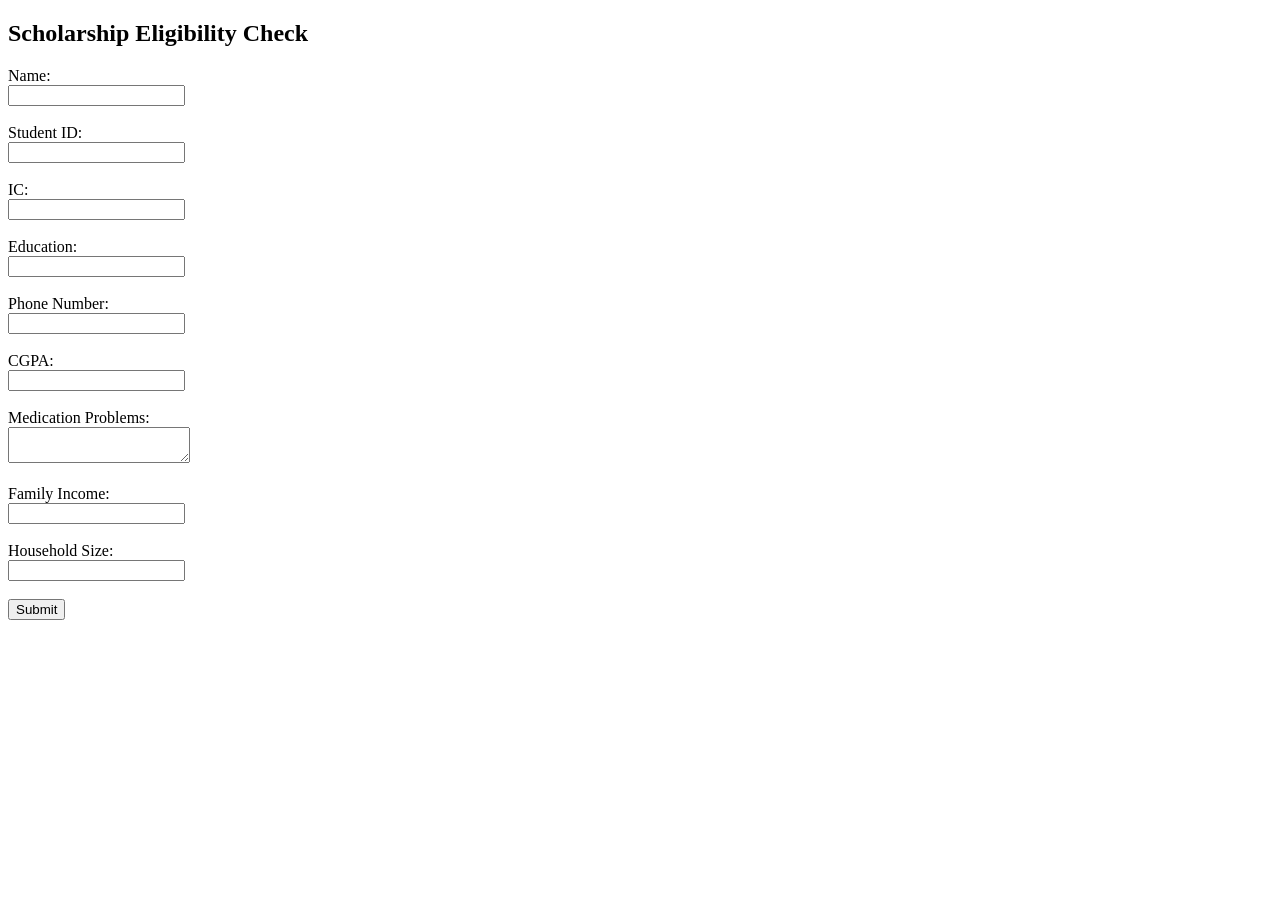
==== Phase4/templates/index.html @ c19dbd52 "feature: add seeding" ====
<!DOCTYPE html>
<html>

<head>
    <title>Scholarship Eligibility Check</title>
</head>

<body>

    <h2>Scholarship Eligibility Check</h2>

    <form action="/submitForm" method="POST">

        <label>Name:</label><br>
        <input type="text" name="name" required>
        <br><br>

        <label>Student ID:</label><br>
        <input type="text" name="student_id" required>
        <br><br>

        <label>IC:</label><br>
        <input type="text" name="ic" required>
        <br><br>

        <label>Education:</label><br>
        <input type="text" name="education" required>
        <br><br>

        <label>Phone Number:</label><br>
        <input type="text" name="phone" required>
        <br><br>

        <label>CGPA:</label><br>
        <input type="number" step="0.01" name="CGPA" required>
        <br><br>

        <label>Medication Problems:</label><br>
        <textarea name="medication_problems"></textarea>
        <br><br>

        <label>Family Income:</label><br>
        <input type="number" step="0.01" name="family_income" required>
        <br><br>

        <label>Household Size:</label><br>
        <input type="number" name="household_size" required>
        <br><br>

        <button type="submit">Submit</button>

    </form>

</body>

</html>
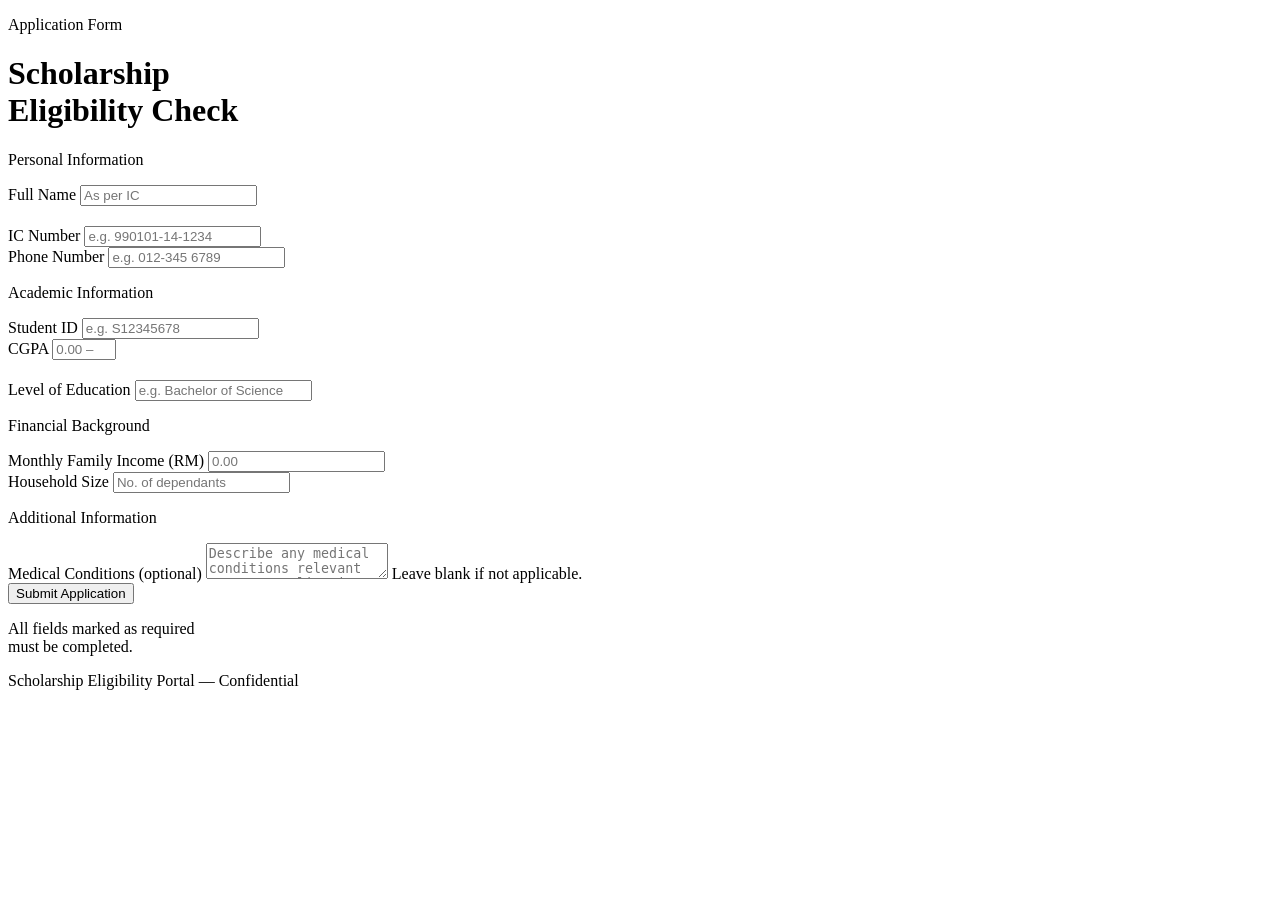
==== commit 7e688e47: "feature: Added stylesheets and updated index.html" ====
--- a/Phase4/templates/index.html
+++ b/Phase4/templates/index.html
@@ -1,56 +1,104 @@
 <!DOCTYPE html>
-<html>
-
+<html lang="en">
 <head>
+    <meta charset="UTF-8">
+    <meta name="viewport" content="width=device-width, initial-scale=1.0">
     <title>Scholarship Eligibility Check</title>
+    <link href="https://fonts.googleapis.com/css2?family=Cormorant+Garamond:wght@300;400;500&family=DM+Sans:wght@300;400;500&display=swap" rel="stylesheet">
+    <link rel="stylesheet" href="{{ url_for('static', filename='styles.css') }}">
 </head>
-
 <body>
 
-    <h2>Scholarship Eligibility Check</h2>
+<div class="container">
 
-    <form action="/submitForm" method="POST">
+    <div class="header">
+        <p class="header-label">Application Form</p>
+        <h1>Scholarship<br>Eligibility Check</h1>
+        <div class="header-divider"></div>
+    </div>
 
-        <label>Name:</label><br>
-        <input type="text" name="name" required>
-        <br><br>
+    <form action="/submitForm" method="POST" novalidate>
 
-        <label>Student ID:</label><br>
-        <input type="text" name="student_id" required>
-        <br><br>
+        <!-- Personal Information -->
+        <div class="section">
+            <p class="section-title">Personal Information</p>
+            <div class="field-grid">
+                <div class="field">
+                    <label for="name">Full Name</label>
+                    <input type="text" id="name" name="name" placeholder="As per IC" required>
+                </div>
+            </div>
+            <div class="field-grid cols-2" style="margin-top: 20px;">
+                <div class="field">
+                    <label for="ic">IC Number</label>
+                    <input type="text" id="ic" name="ic" placeholder="e.g. 990101-14-1234" required>
+                </div>
+                <div class="field">
+                    <label for="phone">Phone Number</label>
+                    <input type="tel" id="phone" name="phone" placeholder="e.g. 012-345 6789" required>
+                </div>
+            </div>
+        </div>
 
-        <label>IC:</label><br>
-        <input type="text" name="ic" required>
-        <br><br>
+        <!-- Academic Information -->
+        <div class="section">
+            <p class="section-title">Academic Information</p>
+            <div class="field-grid cols-2">
+                <div class="field">
+                    <label for="student_id">Student ID</label>
+                    <input type="text" id="student_id" name="student_id" placeholder="e.g. S12345678" required>
+                </div>
+                <div class="field">
+                    <label for="CGPA">CGPA</label>
+                    <input type="number" id="CGPA" name="CGPA" step="0.01" min="0" max="4.00" placeholder="0.00 – 4.00" required>
+                </div>
+            </div>
+            <div class="field-grid" style="margin-top: 20px;">
+                <div class="field">
+                    <label for="education">Level of Education</label>
+                    <input type="text" id="education" name="education" placeholder="e.g. Bachelor of Science" required>
+                </div>
+            </div>
+        </div>
 
-        <label>Education:</label><br>
-        <input type="text" name="education" required>
-        <br><br>
+        <!-- Financial Information -->
+        <div class="section">
+            <p class="section-title">Financial Background</p>
+            <div class="field-grid cols-2">
+                <div class="field">
+                    <label for="family_income">Monthly Family Income (RM)</label>
+                    <input type="number" id="family_income" name="family_income" step="0.01" min="0" placeholder="0.00" required>
+                </div>
+                <div class="field">
+                    <label for="household_size">Household Size</label>
+                    <input type="number" id="household_size" name="household_size" min="1" placeholder="No. of dependants" required>
+                </div>
+            </div>
+        </div>
 
-        <label>Phone Number:</label><br>
-        <input type="text" name="phone" required>
-        <br><br>
+        <!-- Additional Information -->
+        <div class="section">
+            <p class="section-title">Additional Information</p>
+            <div class="field">
+                <label for="medication_problems">Medical Conditions <span style="font-weight:300;text-transform:none;letter-spacing:0;">(optional)</span></label>
+                <textarea id="medication_problems" name="medication_problems" placeholder="Describe any medical conditions relevant to your application…"></textarea>
+                <span class="field-hint">Leave blank if not applicable.</span>
+            </div>
+        </div>
 
-        <label>CGPA:</label><br>
-        <input type="number" step="0.01" name="CGPA" required>
-        <br><br>
-
-        <label>Medication Problems:</label><br>
-        <textarea name="medication_problems"></textarea>
-        <br><br>
-
-        <label>Family Income:</label><br>
-        <input type="number" step="0.01" name="family_income" required>
-        <br><br>
-
-        <label>Household Size:</label><br>
-        <input type="number" name="household_size" required>
-        <br><br>
-
-        <button type="submit">Submit</button>
+        <!-- Submit -->
+        <div class="submit-area">
+            <button type="submit" class="btn-submit">Submit Application</button>
+            <p class="submit-note">All fields marked as required<br>must be completed.</p>
+        </div>
 
     </form>
 
+    <div class="footer-mark">
+        Scholarship Eligibility Portal &mdash; Confidential
+    </div>
+
+</div>
+
 </body>
-
 </html>
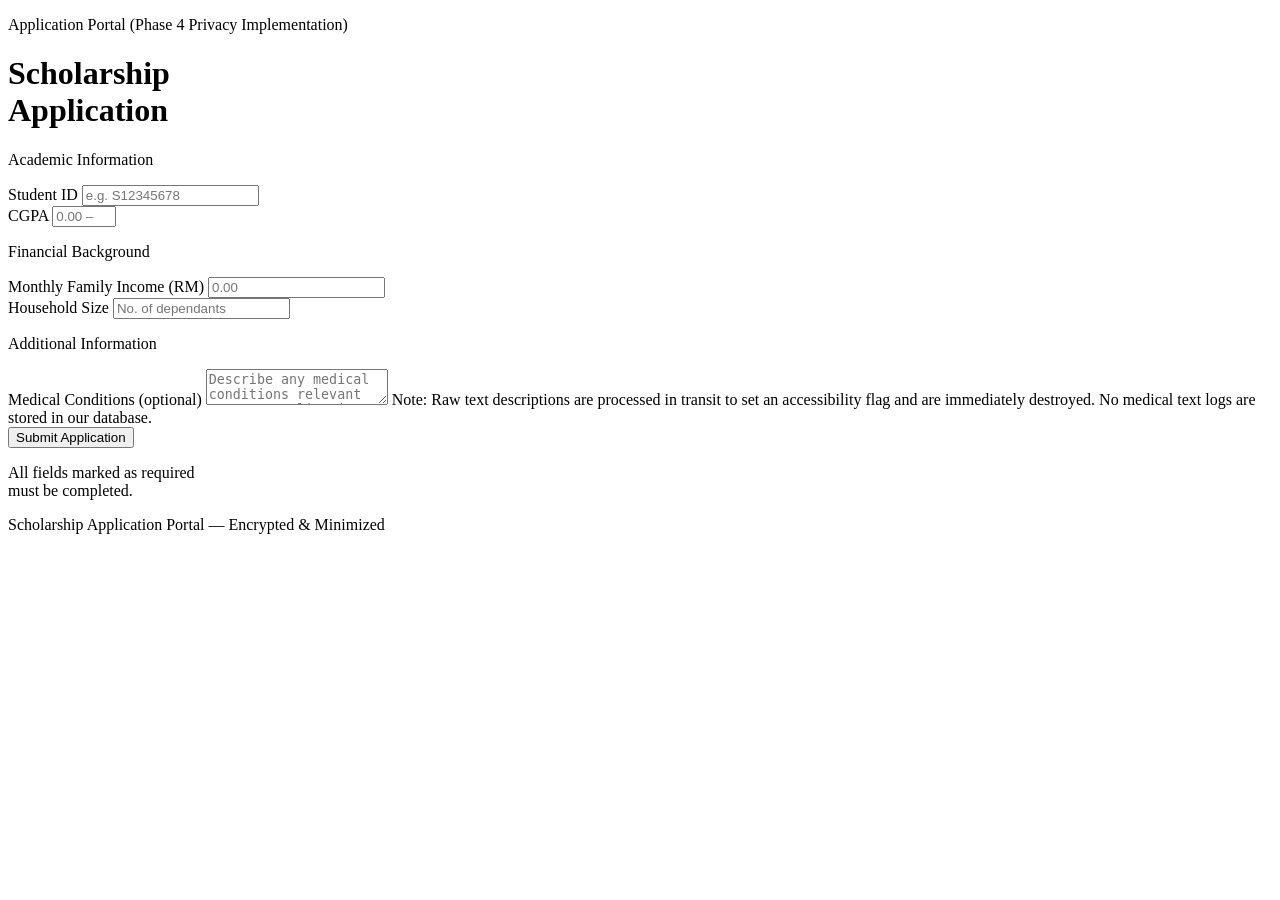
==== commit a9693178: "feature: add dissociation and minimization" ====
--- a/Phase4/templates/index.html
+++ b/Phase4/templates/index.html
@@ -3,7 +3,7 @@
 <head>
     <meta charset="UTF-8">
     <meta name="viewport" content="width=device-width, initial-scale=1.0">
-    <title>Scholarship Eligibility Check</title>
+    <title>Scholarship Application</title>
     <link href="https://fonts.googleapis.com/css2?family=Cormorant+Garamond:wght@300;400;500&family=DM+Sans:wght@300;400;500&display=swap" rel="stylesheet">
     <link rel="stylesheet" href="{{ url_for('static', filename='styles.css') }}">
 </head>
@@ -12,35 +12,13 @@
 <div class="container">
 
     <div class="header">
-        <p class="header-label">Application Form</p>
-        <h1>Scholarship<br>Eligibility Check</h1>
+        <p class="header-label">Application Portal (Phase 4 Privacy Implementation)</p>
+        <h1>Scholarship<br>Application</h1>
         <div class="header-divider"></div>
     </div>
 
     <form action="/submitForm" method="POST" novalidate>
 
-        <!-- Personal Information -->
-        <div class="section">
-            <p class="section-title">Personal Information</p>
-            <div class="field-grid">
-                <div class="field">
-                    <label for="name">Full Name</label>
-                    <input type="text" id="name" name="name" placeholder="As per IC" required>
-                </div>
-            </div>
-            <div class="field-grid cols-2" style="margin-top: 20px;">
-                <div class="field">
-                    <label for="ic">IC Number</label>
-                    <input type="text" id="ic" name="ic" placeholder="e.g. 990101-14-1234" required>
-                </div>
-                <div class="field">
-                    <label for="phone">Phone Number</label>
-                    <input type="tel" id="phone" name="phone" placeholder="e.g. 012-345 6789" required>
-                </div>
-            </div>
-        </div>
-
-        <!-- Academic Information -->
         <div class="section">
             <p class="section-title">Academic Information</p>
             <div class="field-grid cols-2">
@@ -53,15 +31,8 @@
                     <input type="number" id="CGPA" name="CGPA" step="0.01" min="0" max="4.00" placeholder="0.00 – 4.00" required>
                 </div>
             </div>
-            <div class="field-grid" style="margin-top: 20px;">
-                <div class="field">
-                    <label for="education">Level of Education</label>
-                    <input type="text" id="education" name="education" placeholder="e.g. Bachelor of Science" required>
-                </div>
-            </div>
         </div>
 
-        <!-- Financial Information -->
         <div class="section">
             <p class="section-title">Financial Background</p>
             <div class="field-grid cols-2">
@@ -76,17 +47,15 @@
             </div>
         </div>
 
-        <!-- Additional Information -->
         <div class="section">
             <p class="section-title">Additional Information</p>
             <div class="field">
                 <label for="medication_problems">Medical Conditions <span style="font-weight:300;text-transform:none;letter-spacing:0;">(optional)</span></label>
                 <textarea id="medication_problems" name="medication_problems" placeholder="Describe any medical conditions relevant to your application…"></textarea>
-                <span class="field-hint">Leave blank if not applicable.</span>
+                <span class="field-hint">Note: Raw text descriptions are processed in transit to set an accessibility flag and are immediately destroyed. No medical text logs are stored in our database.</span>
             </div>
         </div>
 
-        <!-- Submit -->
         <div class="submit-area">
             <button type="submit" class="btn-submit">Submit Application</button>
             <p class="submit-note">All fields marked as required<br>must be completed.</p>
@@ -95,7 +64,7 @@
     </form>
 
     <div class="footer-mark">
-        Scholarship Eligibility Portal &mdash; Confidential
+        Scholarship Application Portal &mdash; Encrypted & Minimized
     </div>
 
 </div>
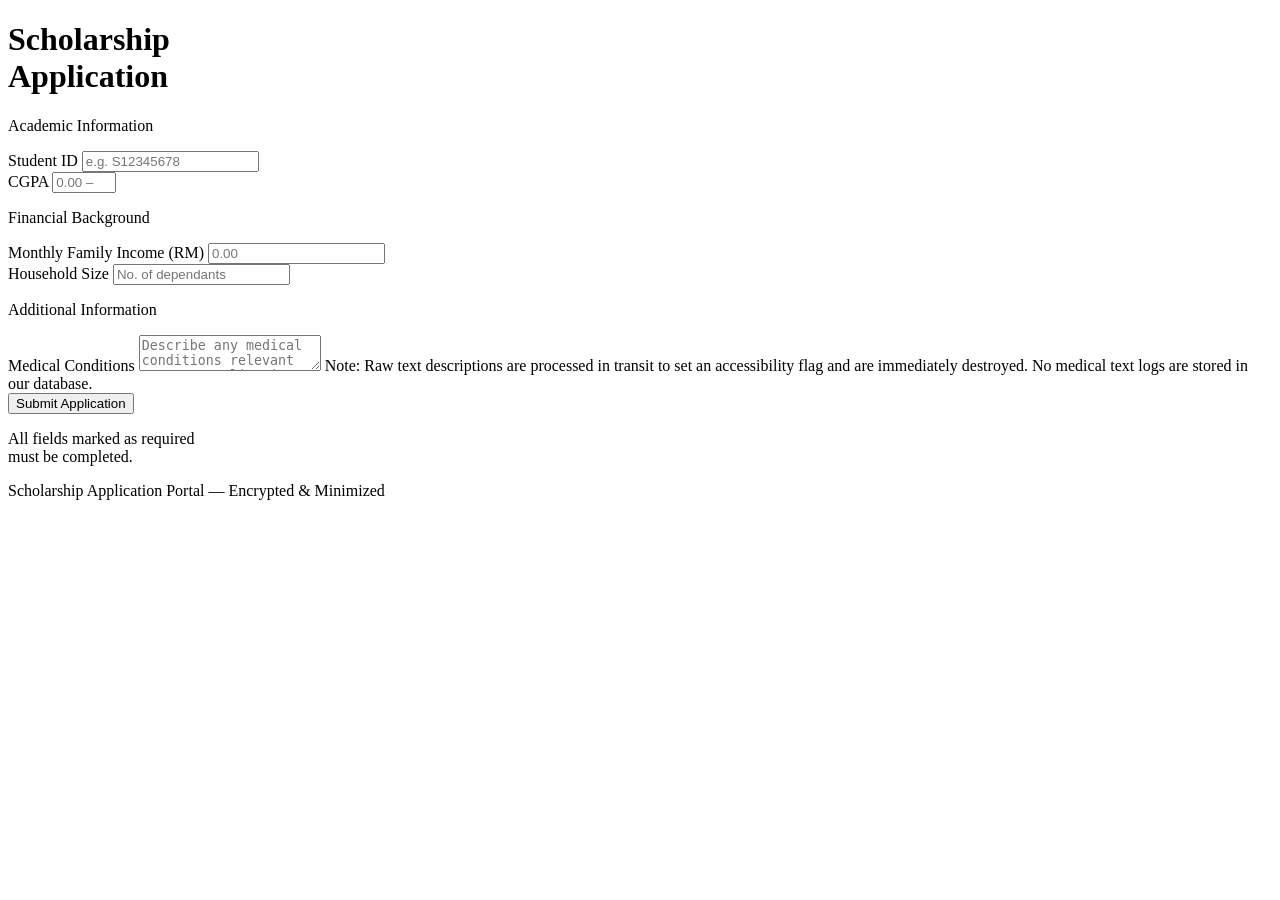
==== commit 1654a105: "fix: change naming" ====
--- a/Phase4/templates/index.html
+++ b/Phase4/templates/index.html
@@ -12,7 +12,6 @@
 <div class="container">
 
     <div class="header">
-        <p class="header-label">Application Portal (Phase 4 Privacy Implementation)</p>
         <h1>Scholarship<br>Application</h1>
         <div class="header-divider"></div>
     </div>
@@ -50,7 +49,7 @@
         <div class="section">
             <p class="section-title">Additional Information</p>
             <div class="field">
-                <label for="medication_problems">Medical Conditions <span style="font-weight:300;text-transform:none;letter-spacing:0;">(optional)</span></label>
+                <label for="medication_problems">Medical Conditions</label>
                 <textarea id="medication_problems" name="medication_problems" placeholder="Describe any medical conditions relevant to your application…"></textarea>
                 <span class="field-hint">Note: Raw text descriptions are processed in transit to set an accessibility flag and are immediately destroyed. No medical text logs are stored in our database.</span>
             </div>
